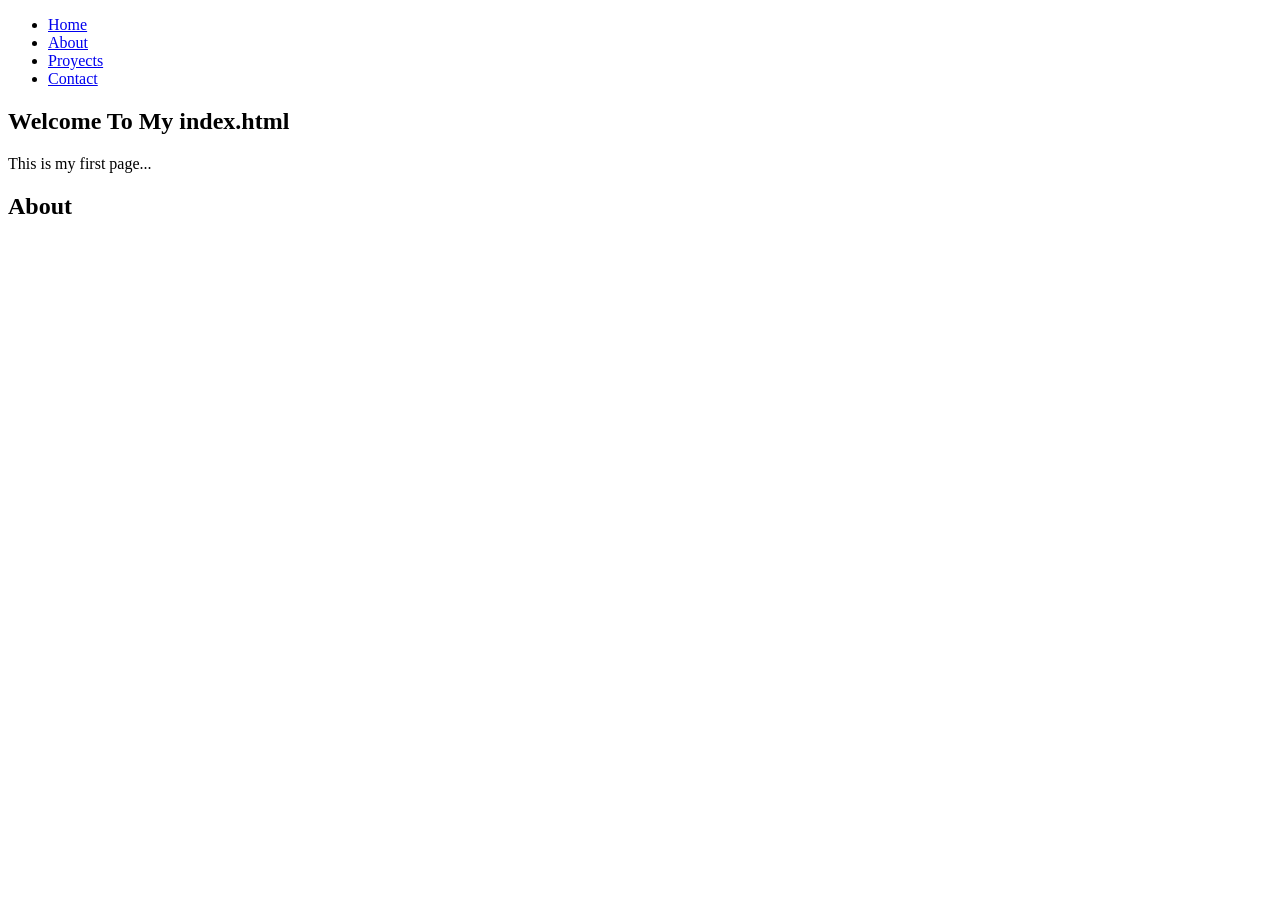
==== portafolio/index.html @ 55b814f0 "Add files via upload I'm sleepy..." ====
<!DOCTYPE html>
<html lang="en">
<head>
    <meta charset="UTF-8">
    <meta name="viewport" content="width=device-width, initial-scale=1.0">
    <!---Enlazar págs.-->
    <title>Violy</title>
    <nav>
        <ul>
            <li><a href="#home">Home</a></li>
            <li><a href="#about">About</a></li>
            <li><a href="#proyects">Proyects</a></li>
            <li><a href="#contact">Contact</a></li>
        </ul>
    </nav>
</head>
<body>
    <section #home>
        <h1>Welcome To My index.html</h1>
        <p>This is my first page...</p>
    </section>
    <section #about>
        <h2>About</h2>
        <p></p>
    </section>
</body>
</html>
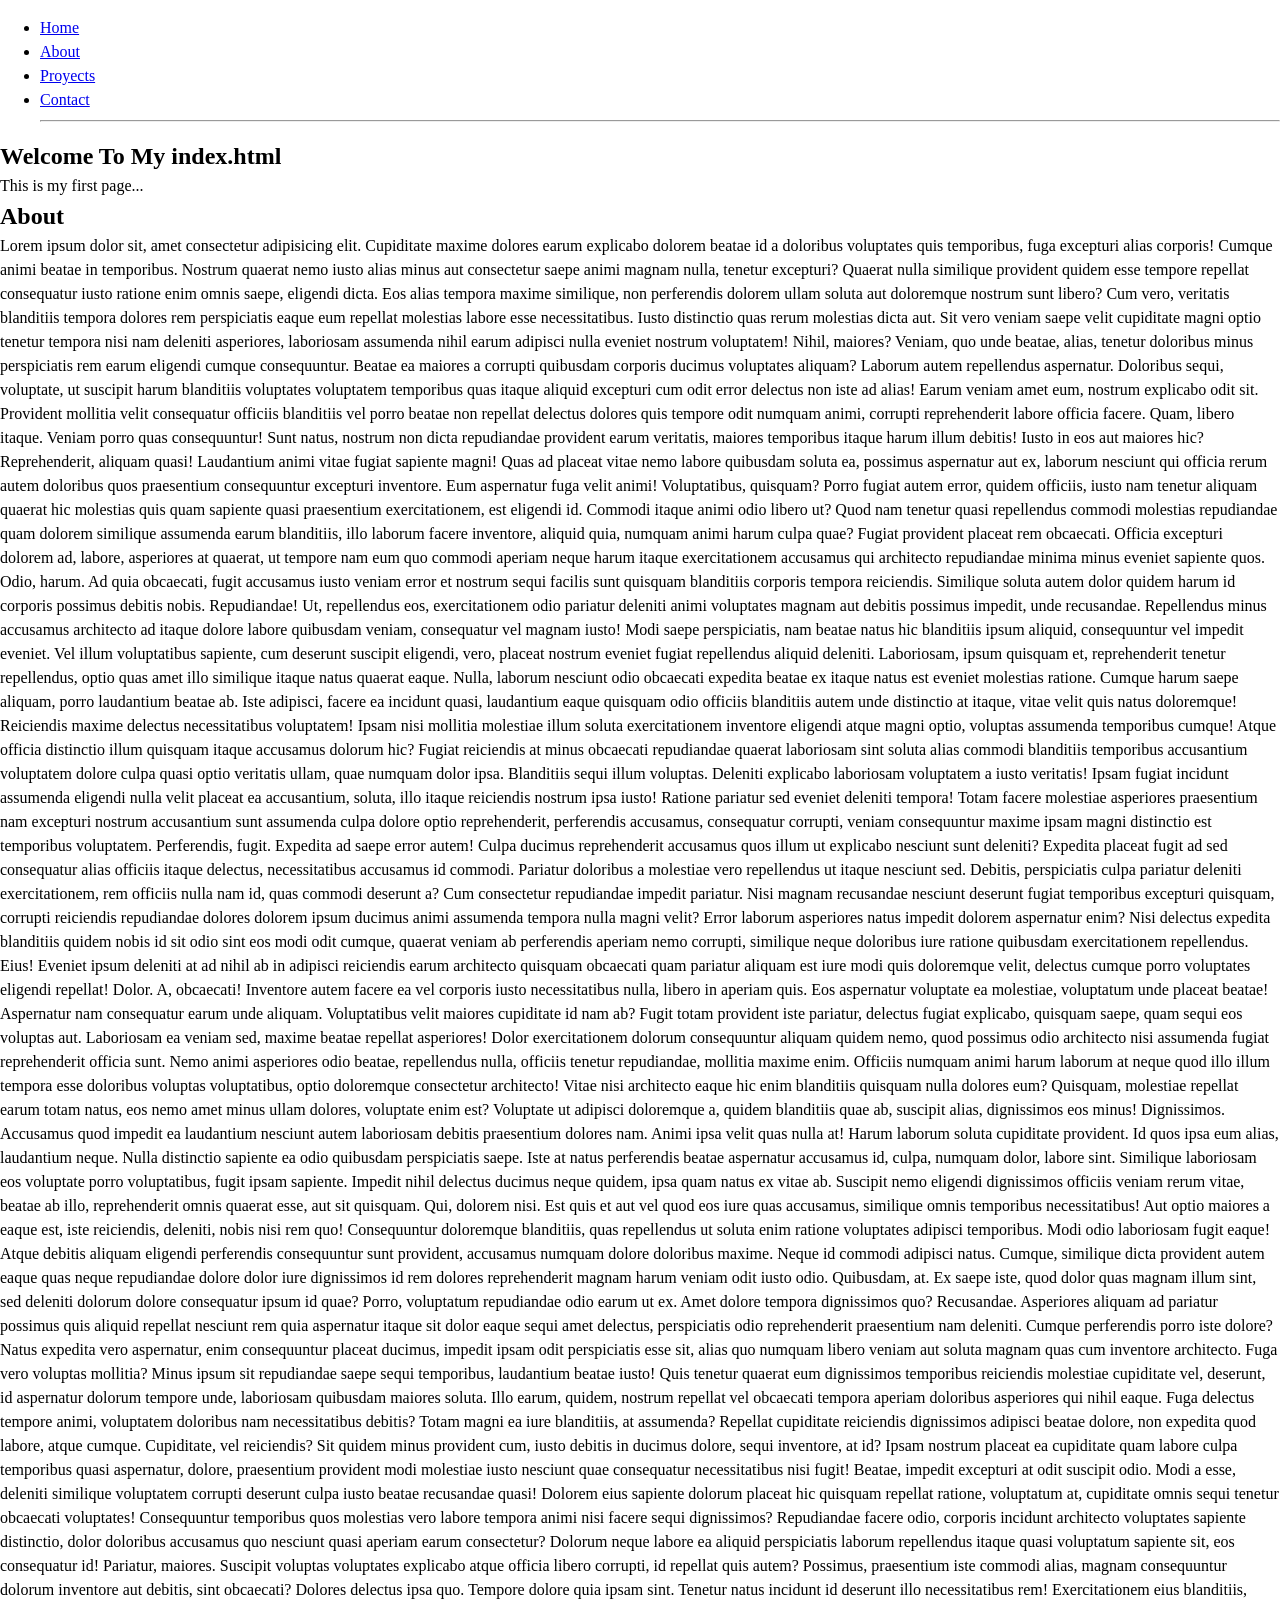
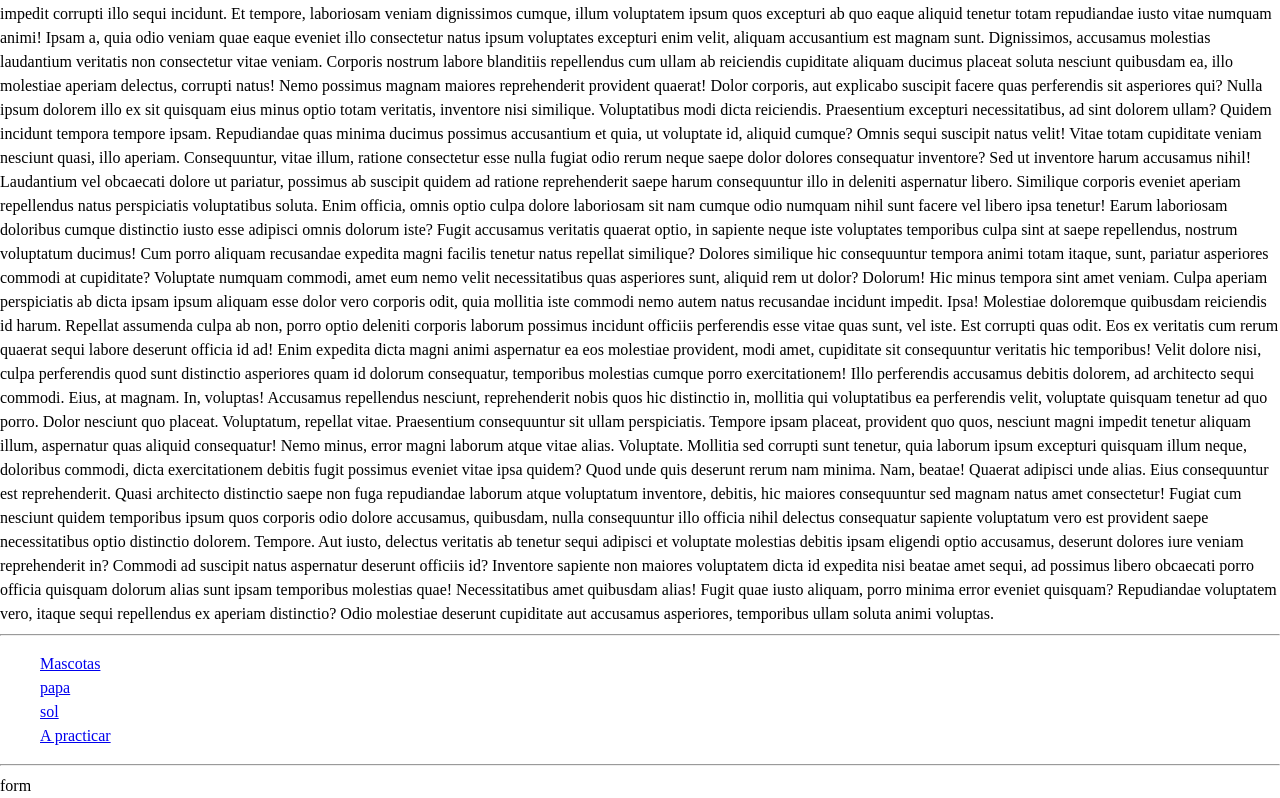
==== commit 1a0d3349: "Add files via upload Little changes" ====
--- a/portafolio/index.html
+++ b/portafolio/index.html
@@ -3,25 +3,107 @@
 <head>
     <meta charset="UTF-8">
     <meta name="viewport" content="width=device-width, initial-scale=1.0">
-    <!---Enlazar págs.-->
-    <title>Violy</title>
+    <link rel="stylesheet" href="styles.css">
+    <title>Sun Potato</title>
     <nav>
         <ul>
             <li><a href="#home">Home</a></li>
             <li><a href="#about">About</a></li>
             <li><a href="#proyects">Proyects</a></li>
-            <li><a href="#contact">Contact</a></li>
+            <li><a href="#contact">Contact</a></li><hr>
         </ul>
     </nav>
 </head>
 <body>
-    <section #home>
+    <section id="home">
         <h1>Welcome To My index.html</h1>
         <p>This is my first page...</p>
     </section>
-    <section #about>
+    <section id="about">
         <h2>About</h2>
-        <p></p>
+        <p>
+            Lorem ipsum dolor sit, amet consectetur adipisicing elit. Cupiditate maxime dolores earum explicabo dolorem beatae id a doloribus voluptates quis temporibus, fuga excepturi alias corporis! Cumque animi beatae in temporibus.
+            Nostrum quaerat nemo iusto alias minus aut consectetur saepe animi magnam nulla, tenetur excepturi? Quaerat nulla similique provident quidem esse tempore repellat consequatur iusto ratione enim omnis saepe, eligendi dicta.
+            Eos alias tempora maxime similique, non perferendis dolorem ullam soluta aut doloremque nostrum sunt libero? Cum vero, veritatis blanditiis tempora dolores rem perspiciatis eaque eum repellat molestias labore esse necessitatibus.
+            Iusto distinctio quas rerum molestias dicta aut. Sit vero veniam saepe velit cupiditate magni optio tenetur tempora nisi nam deleniti asperiores, laboriosam assumenda nihil earum adipisci nulla eveniet nostrum voluptatem!
+            Nihil, maiores? Veniam, quo unde beatae, alias, tenetur doloribus minus perspiciatis rem earum eligendi cumque consequuntur. Beatae ea maiores a corrupti quibusdam corporis ducimus voluptates aliquam? Laborum autem repellendus aspernatur.
+            Doloribus sequi, voluptate, ut suscipit harum blanditiis voluptates voluptatem temporibus quas itaque aliquid excepturi cum odit error delectus non iste ad alias! Earum veniam amet eum, nostrum explicabo odit sit.
+            Provident mollitia velit consequatur officiis blanditiis vel porro beatae non repellat delectus dolores quis tempore odit numquam animi, corrupti reprehenderit labore officia facere. Quam, libero itaque. Veniam porro quas consequuntur!
+            Sunt natus, nostrum non dicta repudiandae provident earum veritatis, maiores temporibus itaque harum illum debitis! Iusto in eos aut maiores hic? Reprehenderit, aliquam quasi! Laudantium animi vitae fugiat sapiente magni!
+            Quas ad placeat vitae nemo labore quibusdam soluta ea, possimus aspernatur aut ex, laborum nesciunt qui officia rerum autem doloribus quos praesentium consequuntur excepturi inventore. Eum aspernatur fuga velit animi!
+            Voluptatibus, quisquam? Porro fugiat autem error, quidem officiis, iusto nam tenetur aliquam quaerat hic molestias quis quam sapiente quasi praesentium exercitationem, est eligendi id. Commodi itaque animi odio libero ut?
+            Quod nam tenetur quasi repellendus commodi molestias repudiandae quam dolorem similique assumenda earum blanditiis, illo laborum facere inventore, aliquid quia, numquam animi harum culpa quae? Fugiat provident placeat rem obcaecati.
+            Officia excepturi dolorem ad, labore, asperiores at quaerat, ut tempore nam eum quo commodi aperiam neque harum itaque exercitationem accusamus qui architecto repudiandae minima minus eveniet sapiente quos. Odio, harum.
+            Ad quia obcaecati, fugit accusamus iusto veniam error et nostrum sequi facilis sunt quisquam blanditiis corporis tempora reiciendis. Similique soluta autem dolor quidem harum id corporis possimus debitis nobis. Repudiandae!
+            Ut, repellendus eos, exercitationem odio pariatur deleniti animi voluptates magnam aut debitis possimus impedit, unde recusandae. Repellendus minus accusamus architecto ad itaque dolore labore quibusdam veniam, consequatur vel magnam iusto!
+            Modi saepe perspiciatis, nam beatae natus hic blanditiis ipsum aliquid, consequuntur vel impedit eveniet. Vel illum voluptatibus sapiente, cum deserunt suscipit eligendi, vero, placeat nostrum eveniet fugiat repellendus aliquid deleniti.
+            Laboriosam, ipsum quisquam et, reprehenderit tenetur repellendus, optio quas amet illo similique itaque natus quaerat eaque. Nulla, laborum nesciunt odio obcaecati expedita beatae ex itaque natus est eveniet molestias ratione.
+            Cumque harum saepe aliquam, porro laudantium beatae ab. Iste adipisci, facere ea incidunt quasi, laudantium eaque quisquam odio officiis blanditiis autem unde distinctio at itaque, vitae velit quis natus doloremque!
+            Reiciendis maxime delectus necessitatibus voluptatem! Ipsam nisi mollitia molestiae illum soluta exercitationem inventore eligendi atque magni optio, voluptas assumenda temporibus cumque! Atque officia distinctio illum quisquam itaque accusamus dolorum hic?
+            Fugiat reiciendis at minus obcaecati repudiandae quaerat laboriosam sint soluta alias commodi blanditiis temporibus accusantium voluptatem dolore culpa quasi optio veritatis ullam, quae numquam dolor ipsa. Blanditiis sequi illum voluptas.
+            Deleniti explicabo laboriosam voluptatem a iusto veritatis! Ipsam fugiat incidunt assumenda eligendi nulla velit placeat ea accusantium, soluta, illo itaque reiciendis nostrum ipsa iusto! Ratione pariatur sed eveniet deleniti tempora!
+            Totam facere molestiae asperiores praesentium nam excepturi nostrum accusantium sunt assumenda culpa dolore optio reprehenderit, perferendis accusamus, consequatur corrupti, veniam consequuntur maxime ipsam magni distinctio est temporibus voluptatem. Perferendis, fugit.
+            Expedita ad saepe error autem! Culpa ducimus reprehenderit accusamus quos illum ut explicabo nesciunt sunt deleniti? Expedita placeat fugit ad sed consequatur alias officiis itaque delectus, necessitatibus accusamus id commodi.
+            Pariatur doloribus a molestiae vero repellendus ut itaque nesciunt sed. Debitis, perspiciatis culpa pariatur deleniti exercitationem, rem officiis nulla nam id, quas commodi deserunt a? Cum consectetur repudiandae impedit pariatur.
+            Nisi magnam recusandae nesciunt deserunt fugiat temporibus excepturi quisquam, corrupti reiciendis repudiandae dolores dolorem ipsum ducimus animi assumenda tempora nulla magni velit? Error laborum asperiores natus impedit dolorem aspernatur enim?
+            Nisi delectus expedita blanditiis quidem nobis id sit odio sint eos modi odit cumque, quaerat veniam ab perferendis aperiam nemo corrupti, similique neque doloribus iure ratione quibusdam exercitationem repellendus. Eius!
+            Eveniet ipsum deleniti at ad nihil ab in adipisci reiciendis earum architecto quisquam obcaecati quam pariatur aliquam est iure modi quis doloremque velit, delectus cumque porro voluptates eligendi repellat! Dolor.
+            A, obcaecati! Inventore autem facere ea vel corporis iusto necessitatibus nulla, libero in aperiam quis. Eos aspernatur voluptate ea molestiae, voluptatum unde placeat beatae! Aspernatur nam consequatur earum unde aliquam.
+            Voluptatibus velit maiores cupiditate id nam ab? Fugit totam provident iste pariatur, delectus fugiat explicabo, quisquam saepe, quam sequi eos voluptas aut. Laboriosam ea veniam sed, maxime beatae repellat asperiores!
+            Dolor exercitationem dolorum consequuntur aliquam quidem nemo, quod possimus odio architecto nisi assumenda fugiat reprehenderit officia sunt. Nemo animi asperiores odio beatae, repellendus nulla, officiis tenetur repudiandae, mollitia maxime enim.
+            Officiis numquam animi harum laborum at neque quod illo illum tempora esse doloribus voluptas voluptatibus, optio doloremque consectetur architecto! Vitae nisi architecto eaque hic enim blanditiis quisquam nulla dolores eum?
+            Quisquam, molestiae repellat earum totam natus, eos nemo amet minus ullam dolores, voluptate enim est? Voluptate ut adipisci doloremque a, quidem blanditiis quae ab, suscipit alias, dignissimos eos minus! Dignissimos.
+            Accusamus quod impedit ea laudantium nesciunt autem laboriosam debitis praesentium dolores nam. Animi ipsa velit quas nulla at! Harum laborum soluta cupiditate provident. Id quos ipsa eum alias, laudantium neque.
+            Nulla distinctio sapiente ea odio quibusdam perspiciatis saepe. Iste at natus perferendis beatae aspernatur accusamus id, culpa, numquam dolor, labore sint. Similique laboriosam eos voluptate porro voluptatibus, fugit ipsam sapiente.
+            Impedit nihil delectus ducimus neque quidem, ipsa quam natus ex vitae ab. Suscipit nemo eligendi dignissimos officiis veniam rerum vitae, beatae ab illo, reprehenderit omnis quaerat esse, aut sit quisquam.
+            Qui, dolorem nisi. Est quis et aut vel quod eos iure quas accusamus, similique omnis temporibus necessitatibus! Aut optio maiores a eaque est, iste reiciendis, deleniti, nobis nisi rem quo!
+            Consequuntur doloremque blanditiis, quas repellendus ut soluta enim ratione voluptates adipisci temporibus. Modi odio laboriosam fugit eaque! Atque debitis aliquam eligendi perferendis consequuntur sunt provident, accusamus numquam dolore doloribus maxime.
+            Neque id commodi adipisci natus. Cumque, similique dicta provident autem eaque quas neque repudiandae dolore dolor iure dignissimos id rem dolores reprehenderit magnam harum veniam odit iusto odio. Quibusdam, at.
+            Ex saepe iste, quod dolor quas magnam illum sint, sed deleniti dolorum dolore consequatur ipsum id quae? Porro, voluptatum repudiandae odio earum ut ex. Amet dolore tempora dignissimos quo? Recusandae.
+            Asperiores aliquam ad pariatur possimus quis aliquid repellat nesciunt rem quia aspernatur itaque sit dolor eaque sequi amet delectus, perspiciatis odio reprehenderit praesentium nam deleniti. Cumque perferendis porro iste dolore?
+            Natus expedita vero aspernatur, enim consequuntur placeat ducimus, impedit ipsam odit perspiciatis esse sit, alias quo numquam libero veniam aut soluta magnam quas cum inventore architecto. Fuga vero voluptas mollitia?
+            Minus ipsum sit repudiandae saepe sequi temporibus, laudantium beatae iusto! Quis tenetur quaerat eum dignissimos temporibus reiciendis molestiae cupiditate vel, deserunt, id aspernatur dolorum tempore unde, laboriosam quibusdam maiores soluta.
+            Illo earum, quidem, nostrum repellat vel obcaecati tempora aperiam doloribus asperiores qui nihil eaque. Fuga delectus tempore animi, voluptatem doloribus nam necessitatibus debitis? Totam magni ea iure blanditiis, at assumenda?
+            Repellat cupiditate reiciendis dignissimos adipisci beatae dolore, non expedita quod labore, atque cumque. Cupiditate, vel reiciendis? Sit quidem minus provident cum, iusto debitis in ducimus dolore, sequi inventore, at id?
+            Ipsam nostrum placeat ea cupiditate quam labore culpa temporibus quasi aspernatur, dolore, praesentium provident modi molestiae iusto nesciunt quae consequatur necessitatibus nisi fugit! Beatae, impedit excepturi at odit suscipit odio.
+            Modi a esse, deleniti similique voluptatem corrupti deserunt culpa iusto beatae recusandae quasi! Dolorem eius sapiente dolorum placeat hic quisquam repellat ratione, voluptatum at, cupiditate omnis sequi tenetur obcaecati voluptates!
+            Consequuntur temporibus quos molestias vero labore tempora animi nisi facere sequi dignissimos? Repudiandae facere odio, corporis incidunt architecto voluptates sapiente distinctio, dolor doloribus accusamus quo nesciunt quasi aperiam earum consectetur?
+            Dolorum neque labore ea aliquid perspiciatis laborum repellendus itaque quasi voluptatum sapiente sit, eos consequatur id! Pariatur, maiores. Suscipit voluptas voluptates explicabo atque officia libero corrupti, id repellat quis autem?
+            Possimus, praesentium iste commodi alias, magnam consequuntur dolorum inventore aut debitis, sint obcaecati? Dolores delectus ipsa quo. Tempore dolore quia ipsam sint. Tenetur natus incidunt id deserunt illo necessitatibus rem!
+            Exercitationem eius blanditiis, impedit corrupti illo sequi incidunt. Et tempore, laboriosam veniam dignissimos cumque, illum voluptatem ipsum quos excepturi ab quo eaque aliquid tenetur totam repudiandae iusto vitae numquam animi!
+            Ipsam a, quia odio veniam quae eaque eveniet illo consectetur natus ipsum voluptates excepturi enim velit, aliquam accusantium est magnam sunt. Dignissimos, accusamus molestias laudantium veritatis non consectetur vitae veniam.
+            Corporis nostrum labore blanditiis repellendus cum ullam ab reiciendis cupiditate aliquam ducimus placeat soluta nesciunt quibusdam ea, illo molestiae aperiam delectus, corrupti natus! Nemo possimus magnam maiores reprehenderit provident quaerat!
+            Dolor corporis, aut explicabo suscipit facere quas perferendis sit asperiores qui? Nulla ipsum dolorem illo ex sit quisquam eius minus optio totam veritatis, inventore nisi similique. Voluptatibus modi dicta reiciendis.
+            Praesentium excepturi necessitatibus, ad sint dolorem ullam? Quidem incidunt tempora tempore ipsam. Repudiandae quas minima ducimus possimus accusantium et quia, ut voluptate id, aliquid cumque? Omnis sequi suscipit natus velit!
+            Vitae totam cupiditate veniam nesciunt quasi, illo aperiam. Consequuntur, vitae illum, ratione consectetur esse nulla fugiat odio rerum neque saepe dolor dolores consequatur inventore? Sed ut inventore harum accusamus nihil!
+            Laudantium vel obcaecati dolore ut pariatur, possimus ab suscipit quidem ad ratione reprehenderit saepe harum consequuntur illo in deleniti aspernatur libero. Similique corporis eveniet aperiam repellendus natus perspiciatis voluptatibus soluta.
+            Enim officia, omnis optio culpa dolore laboriosam sit nam cumque odio numquam nihil sunt facere vel libero ipsa tenetur! Earum laboriosam doloribus cumque distinctio iusto esse adipisci omnis dolorum iste?
+            Fugit accusamus veritatis quaerat optio, in sapiente neque iste voluptates temporibus culpa sint at saepe repellendus, nostrum voluptatum ducimus! Cum porro aliquam recusandae expedita magni facilis tenetur natus repellat similique?
+            Dolores similique hic consequuntur tempora animi totam itaque, sunt, pariatur asperiores commodi at cupiditate? Voluptate numquam commodi, amet eum nemo velit necessitatibus quas asperiores sunt, aliquid rem ut dolor? Dolorum!
+            Hic minus tempora sint amet veniam. Culpa aperiam perspiciatis ab dicta ipsam ipsum aliquam esse dolor vero corporis odit, quia mollitia iste commodi nemo autem natus recusandae incidunt impedit. Ipsa!
+            Molestiae doloremque quibusdam reiciendis id harum. Repellat assumenda culpa ab non, porro optio deleniti corporis laborum possimus incidunt officiis perferendis esse vitae quas sunt, vel iste. Est corrupti quas odit.
+            Eos ex veritatis cum rerum quaerat sequi labore deserunt officia id ad! Enim expedita dicta magni animi aspernatur ea eos molestiae provident, modi amet, cupiditate sit consequuntur veritatis hic temporibus!
+            Velit dolore nisi, culpa perferendis quod sunt distinctio asperiores quam id dolorum consequatur, temporibus molestias cumque porro exercitationem! Illo perferendis accusamus debitis dolorem, ad architecto sequi commodi. Eius, at magnam.
+            In, voluptas! Accusamus repellendus nesciunt, reprehenderit nobis quos hic distinctio in, mollitia qui voluptatibus ea perferendis velit, voluptate quisquam tenetur ad quo porro. Dolor nesciunt quo placeat. Voluptatum, repellat vitae.
+            Praesentium consequuntur sit ullam perspiciatis. Tempore ipsam placeat, provident quo quos, nesciunt magni impedit tenetur aliquam illum, aspernatur quas aliquid consequatur! Nemo minus, error magni laborum atque vitae alias. Voluptate.
+            Mollitia sed corrupti sunt tenetur, quia laborum ipsum excepturi quisquam illum neque, doloribus commodi, dicta exercitationem debitis fugit possimus eveniet vitae ipsa quidem? Quod unde quis deserunt rerum nam minima.
+            Nam, beatae! Quaerat adipisci unde alias. Eius consequuntur est reprehenderit. Quasi architecto distinctio saepe non fuga repudiandae laborum atque voluptatum inventore, debitis, hic maiores consequuntur sed magnam natus amet consectetur!
+            Fugiat cum nesciunt quidem temporibus ipsum quos corporis odio dolore accusamus, quibusdam, nulla consequuntur illo officia nihil delectus consequatur sapiente voluptatum vero est provident saepe necessitatibus optio distinctio dolorem. Tempore.
+            Aut iusto, delectus veritatis ab tenetur sequi adipisci et voluptate molestias debitis ipsam eligendi optio accusamus, deserunt dolores iure veniam reprehenderit in? Commodi ad suscipit natus aspernatur deserunt officiis id?
+            Inventore sapiente non maiores voluptatem dicta id expedita nisi beatae amet sequi, ad possimus libero obcaecati porro officia quisquam dolorum alias sunt ipsam temporibus molestias quae! Necessitatibus amet quibusdam alias!
+            Fugit quae iusto aliquam, porro minima error eveniet quisquam? Repudiandae voluptatem vero, itaque sequi repellendus ex aperiam distinctio? Odio molestiae deserunt cupiditate aut accusamus asperiores, temporibus ullam soluta animi voluptas.
+        </p>
+    </section><hr>
+    <section id="proyects">
+        <ol>
+            <a href="mascotas.html">Mascotas</a><br>
+            <a href="pio.pe">papa</a><br>
+            <a href="pato.miau">sol</a><br>
+            <a href="alejo.nosealeje">A practicar</a><br>
+        </ol>
+    </section><hr>
+    <section id="contact">
+        form
     </section>
 </body>
 </html>
--- a/portafolio/styles.css
+++ b/portafolio/styles.css
@@ -0,0 +1,39 @@
+/* Box sizing rules */
+*,
+*::before,
+*::after {
+  box-sizing: border-box;
+}
+
+/* Remove default margin */
+body,
+h1,
+h2,
+h3,
+h4,
+p,
+figure,
+blockquote,
+dl,
+dd {
+  margin: 0;
+}
+
+/* Remove list styles on ul, ol elements with a list role, which suggests default styling will be removed */
+ul[role='list'],
+ol[role='list'] {
+  list-style: none;
+}
+
+/* Set core root defaults */
+html:focus-within {
+  scroll-behavior: smooth;
+}
+
+/* Set core body defaults */
+body {
+  text-rendering: optimizeSpeed;
+  line-height: 1.5;
+}
+
+/* Here finishes the reset CSS */
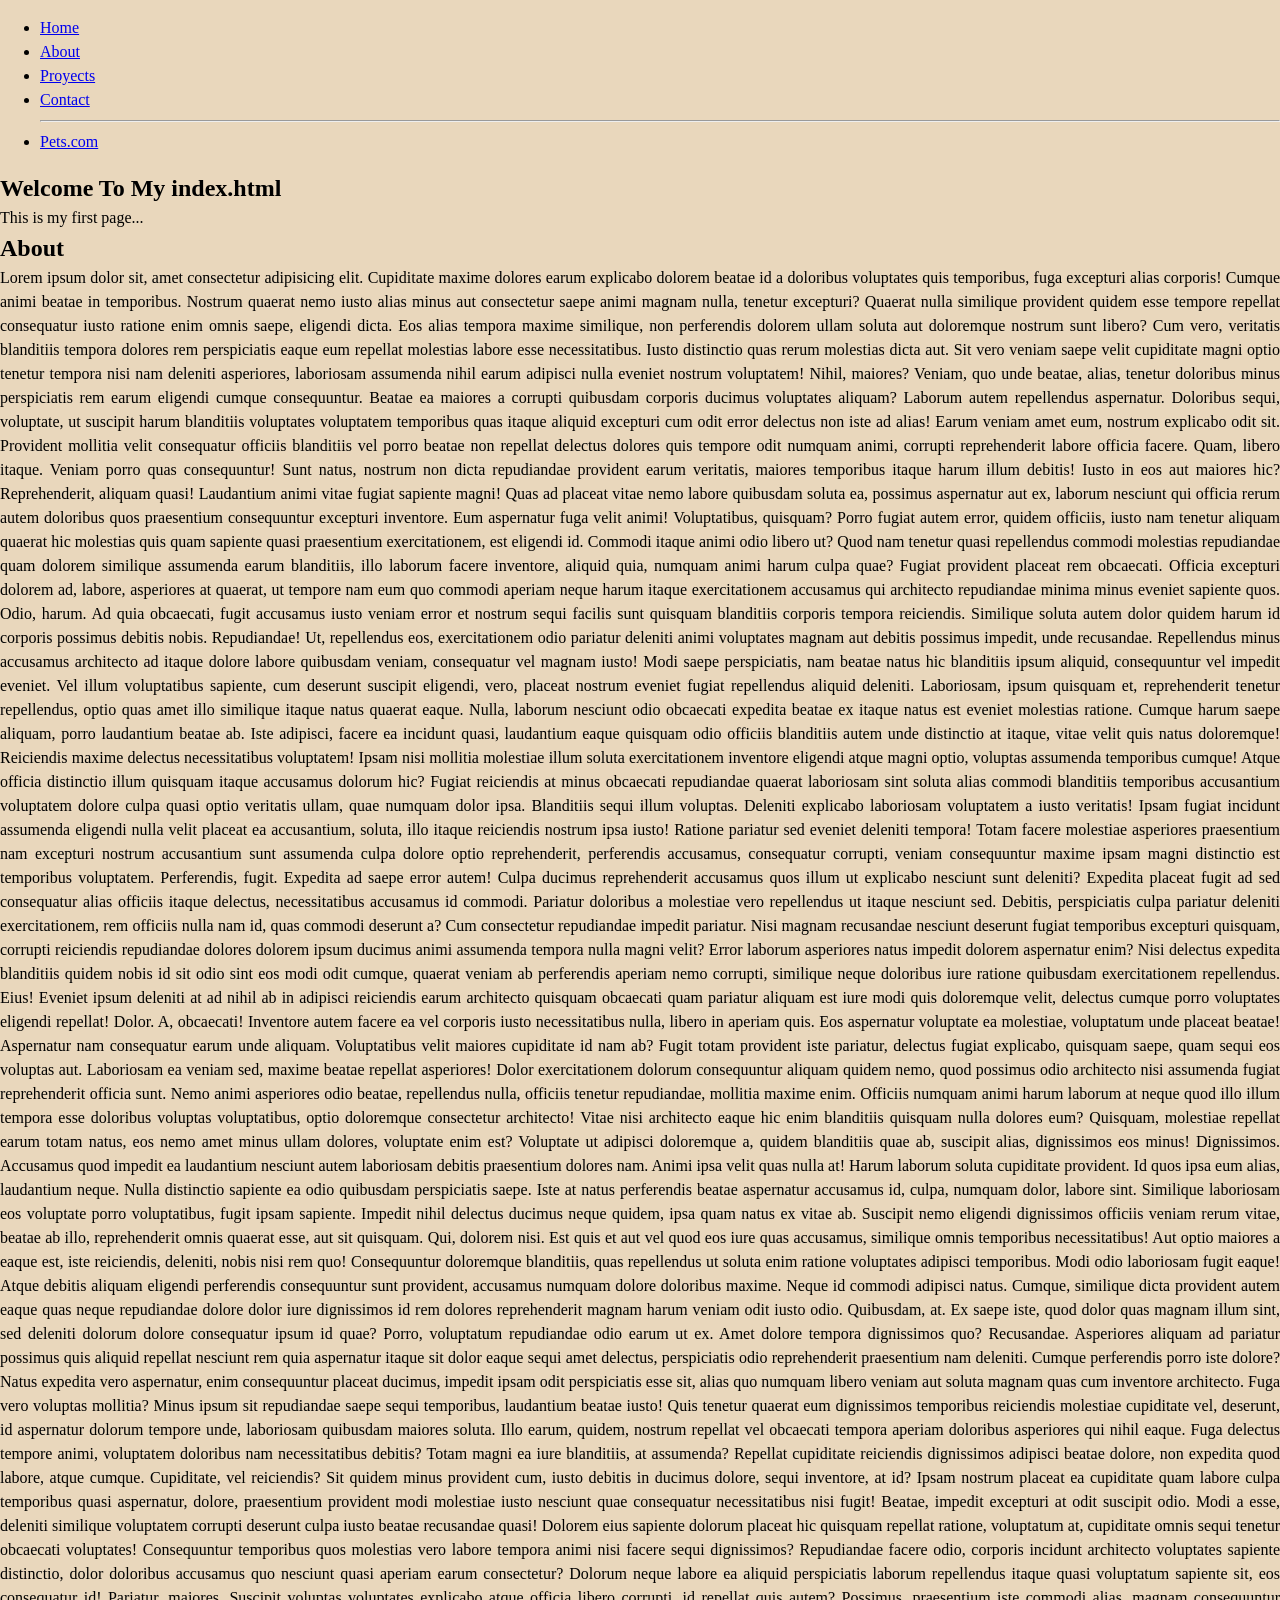
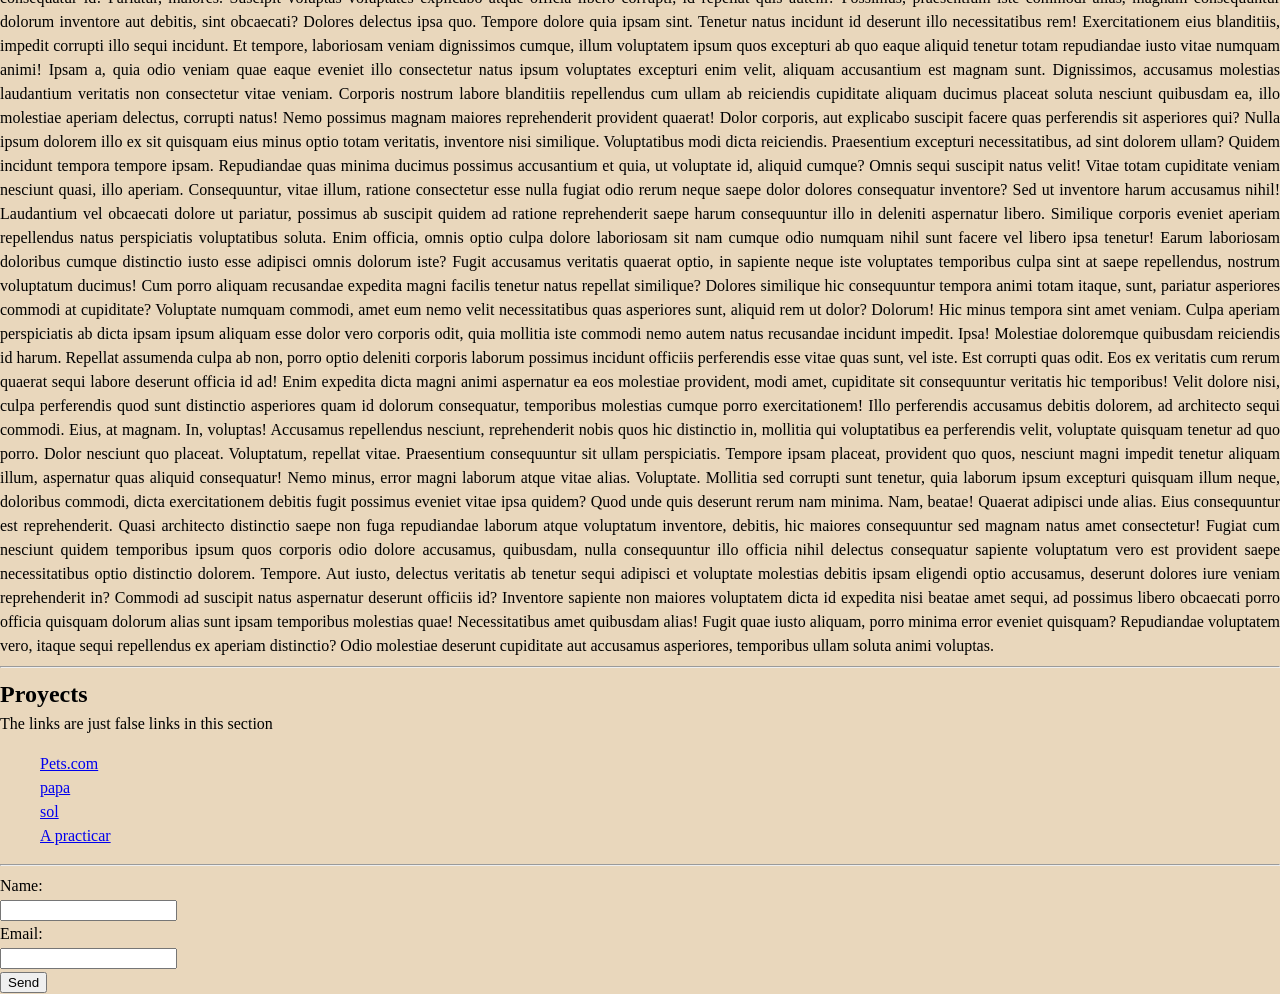
==== commit d3c18aad: "Add files via upload ." ====
--- a/portafolio/index.html
+++ b/portafolio/index.html
@@ -11,6 +11,7 @@
             <li><a href="#about">About</a></li>
             <li><a href="#proyects">Proyects</a></li>
             <li><a href="#contact">Contact</a></li><hr>
+            <li><a href="pets.html">Pets.com</a></li>
         </ul>
     </nav>
 </head>
@@ -94,16 +95,26 @@
             Fugit quae iusto aliquam, porro minima error eveniet quisquam? Repudiandae voluptatem vero, itaque sequi repellendus ex aperiam distinctio? Odio molestiae deserunt cupiditate aut accusamus asperiores, temporibus ullam soluta animi voluptas.
         </p>
     </section><hr>
+    <h2>Proyects</h2>
     <section id="proyects">
+        <p>The links are just false links in this section</p>
         <ol>
-            <a href="mascotas.html">Mascotas</a><br>
+            <a href="pets.html">Pets.com</a><br>
             <a href="pio.pe">papa</a><br>
             <a href="pato.miau">sol</a><br>
             <a href="alejo.nosealeje">A practicar</a><br>
         </ol>
     </section><hr>
     <section id="contact">
-        form
+        <form action="">
+            <label for="name">Name:</label><br>
+            <input type="text" id="name" name="name"><br>
+
+            <label for="email">Email:</label><br>
+            <input type="email" id="email" name="email"><br>
+
+            <button type="submit" value="Submit">Send</button>
+        </form>
     </section>
 </body>
 </html>
--- a/portafolio/styles.css
+++ b/portafolio/styles.css
@@ -34,6 +34,15 @@
 body {
   text-rendering: optimizeSpeed;
   line-height: 1.5;
+  text-align: justify;
 }
 
 /* Here finishes the reset CSS */
+body{
+  background-color: rgb(233, 215, 188);
+}
+
+hr{
+  background-color: rgb(243, 200, 137);
+}
+
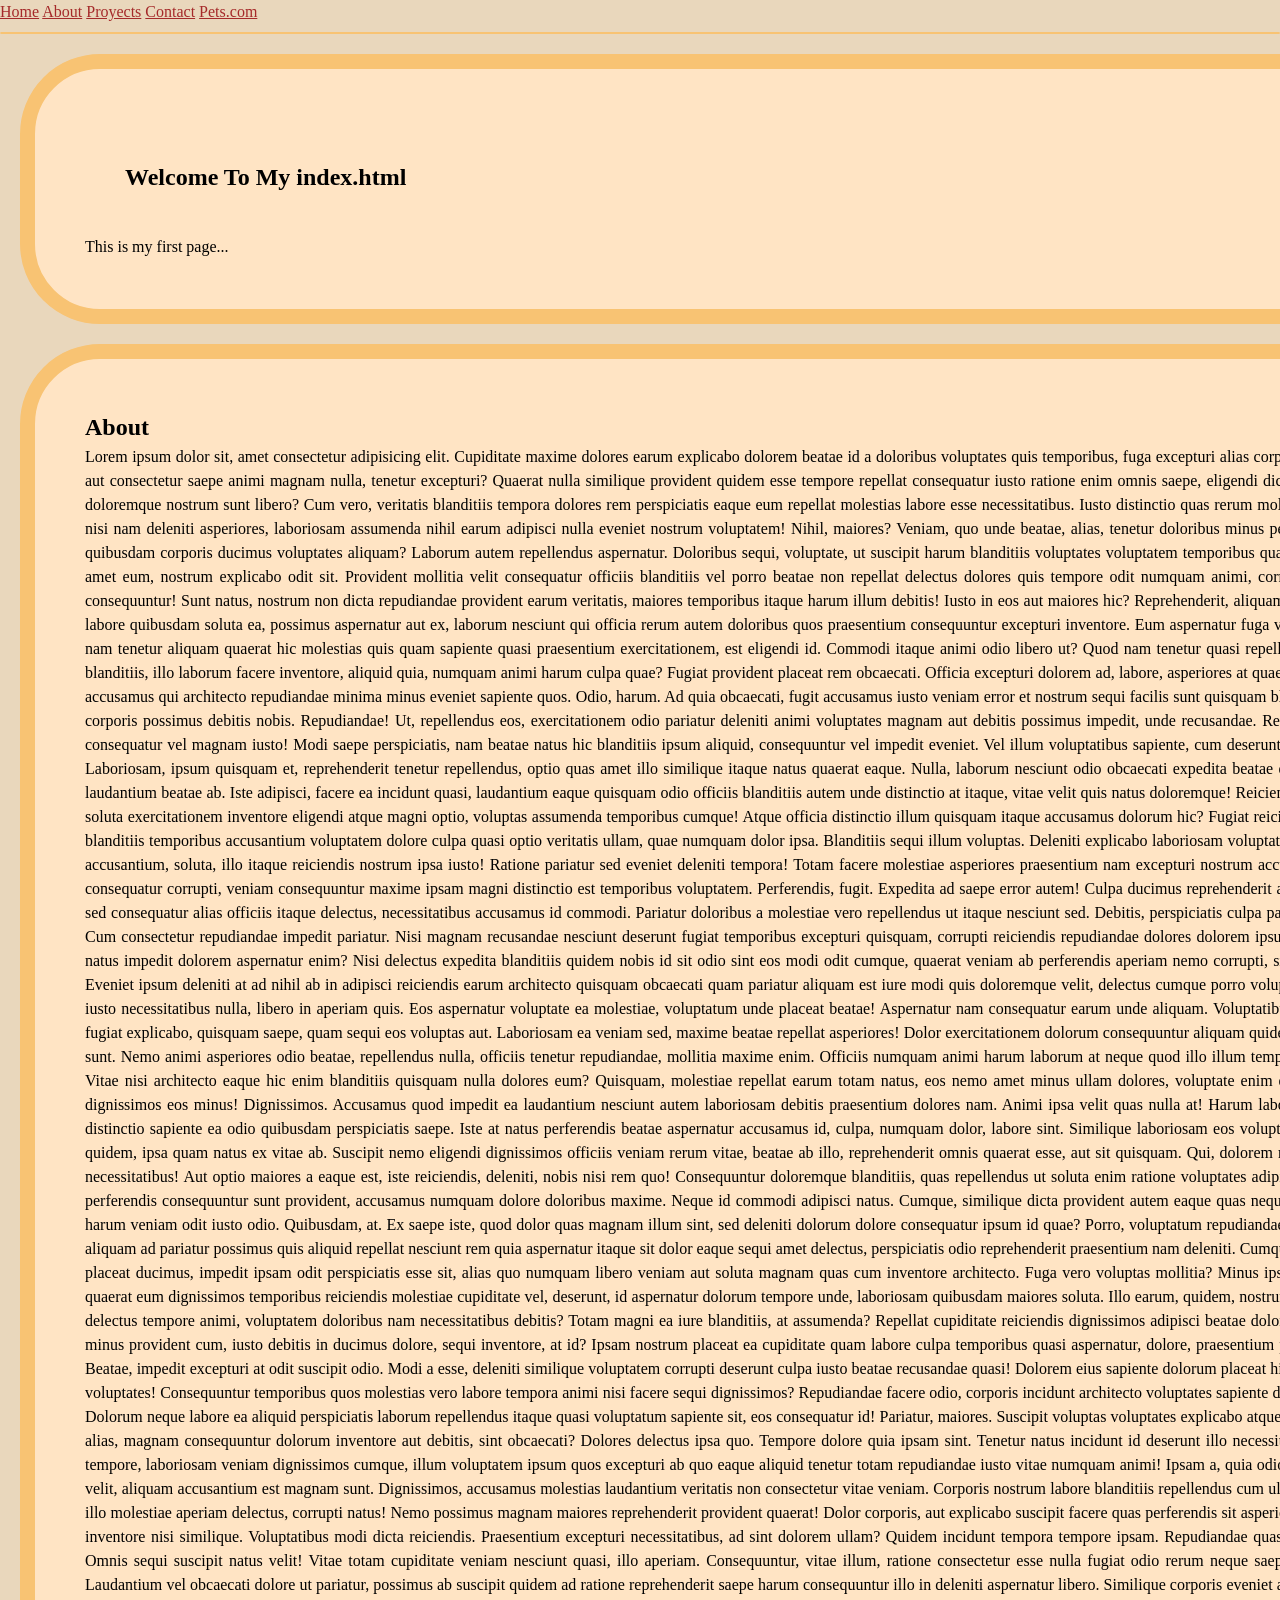
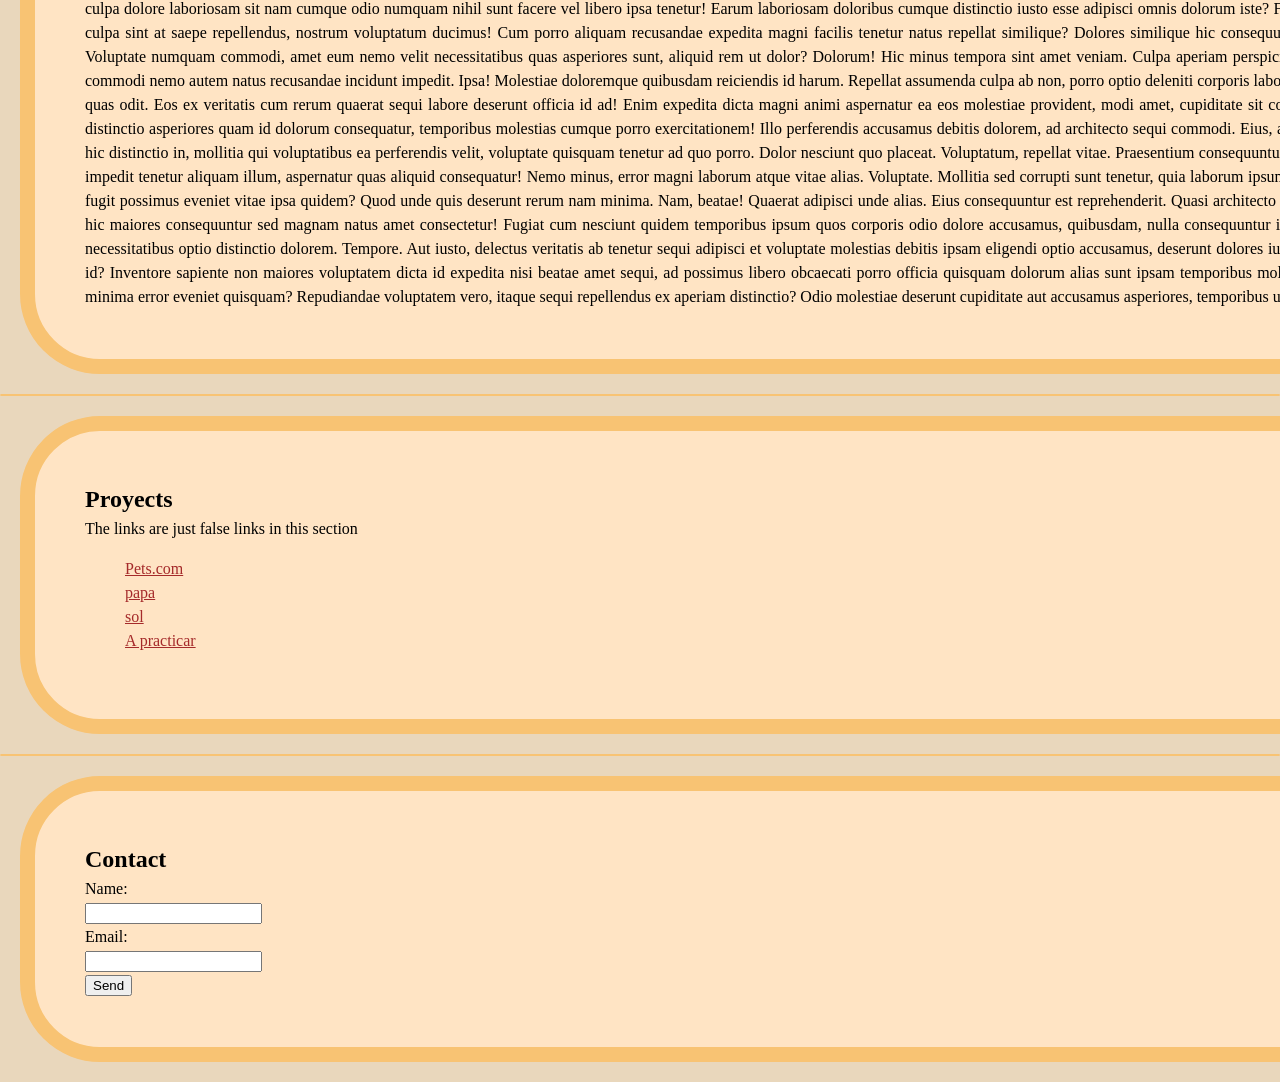
==== commit 81c71281: "Add files via upload Style" ====
--- a/portafolio/index.html
+++ b/portafolio/index.html
@@ -6,13 +6,11 @@
     <link rel="stylesheet" href="styles.css">
     <title>Sun Potato</title>
     <nav>
-        <ul>
-            <li><a href="#home">Home</a></li>
-            <li><a href="#about">About</a></li>
-            <li><a href="#proyects">Proyects</a></li>
-            <li><a href="#contact">Contact</a></li><hr>
-            <li><a href="pets.html">Pets.com</a></li>
-        </ul>
+        <a href="#home">Home</a>
+        <a href="#about">About</a>
+        <a href="#proyects">Proyects</a>
+        <a href="#contact">Contact</a>
+        <a href="pets.html">Pets.com</a><hr>
     </nav>
 </head>
 <body>
@@ -95,17 +93,19 @@
             Fugit quae iusto aliquam, porro minima error eveniet quisquam? Repudiandae voluptatem vero, itaque sequi repellendus ex aperiam distinctio? Odio molestiae deserunt cupiditate aut accusamus asperiores, temporibus ullam soluta animi voluptas.
         </p>
     </section><hr>
-    <h2>Proyects</h2>
+
     <section id="proyects">
+        <h2>Proyects</h2>
         <p>The links are just false links in this section</p>
-        <ol>
+        <ul>
             <a href="pets.html">Pets.com</a><br>
             <a href="pio.pe">papa</a><br>
             <a href="pato.miau">sol</a><br>
             <a href="alejo.nosealeje">A practicar</a><br>
-        </ol>
+        </ul>
     </section><hr>
     <section id="contact">
+        <h2>Contact</h2>
         <form action="">
             <label for="name">Name:</label><br>
             <input type="text" id="name" name="name"><br>
--- a/portafolio/styles.css
+++ b/portafolio/styles.css
@@ -44,5 +44,28 @@
 
 hr{
   background-color: rgb(243, 200, 137);
+  border: 0.1em solid rgb(248, 195, 115);
+  border-radius: 0.1em;
 }
 
+section{
+  width: 116.5em;
+  border: 15px solid rgb(248, 195, 115);
+  border-radius: 5em;
+  padding: 50px;
+  margin: 20px;
+  background-color: bisque;
+}
+
+h1{
+  padding: 40px;
+}
+
+nav{
+  text-align-last: left;
+  
+}
+
+a{
+  color: brown;
+}
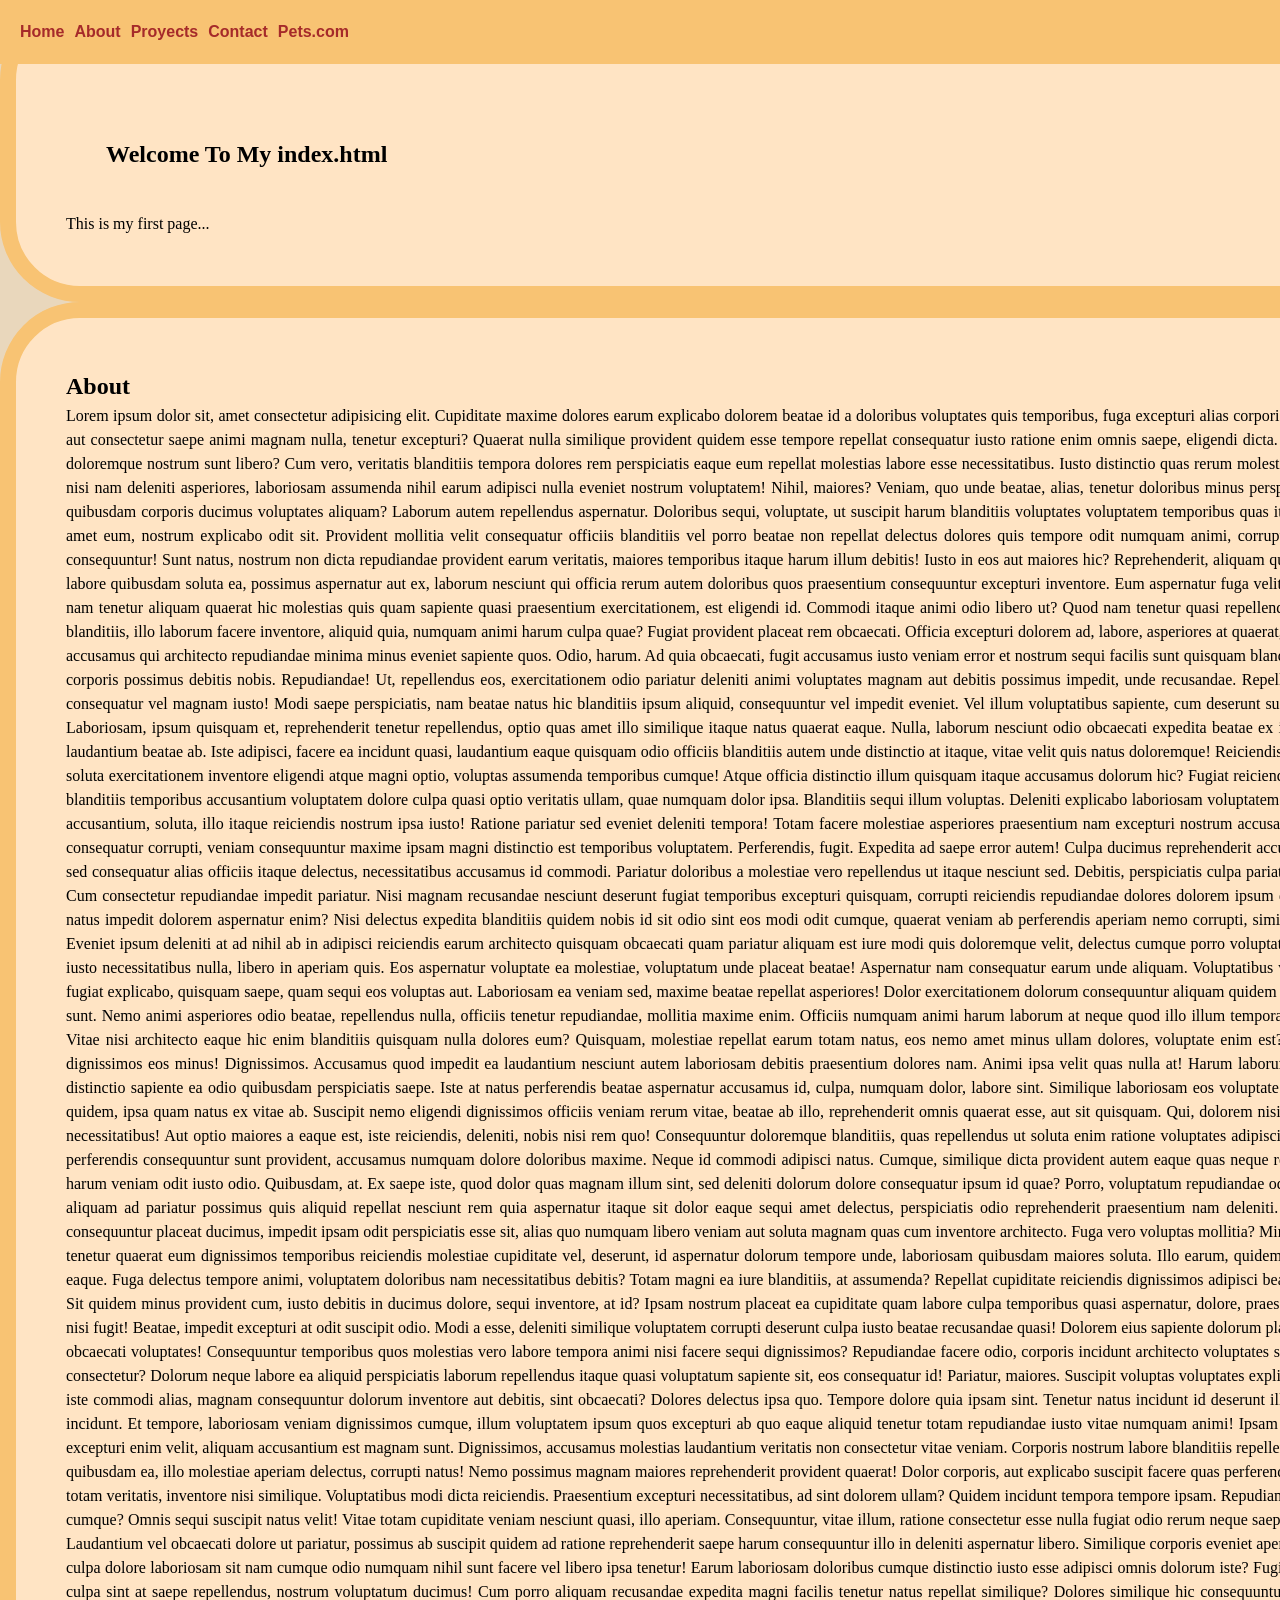
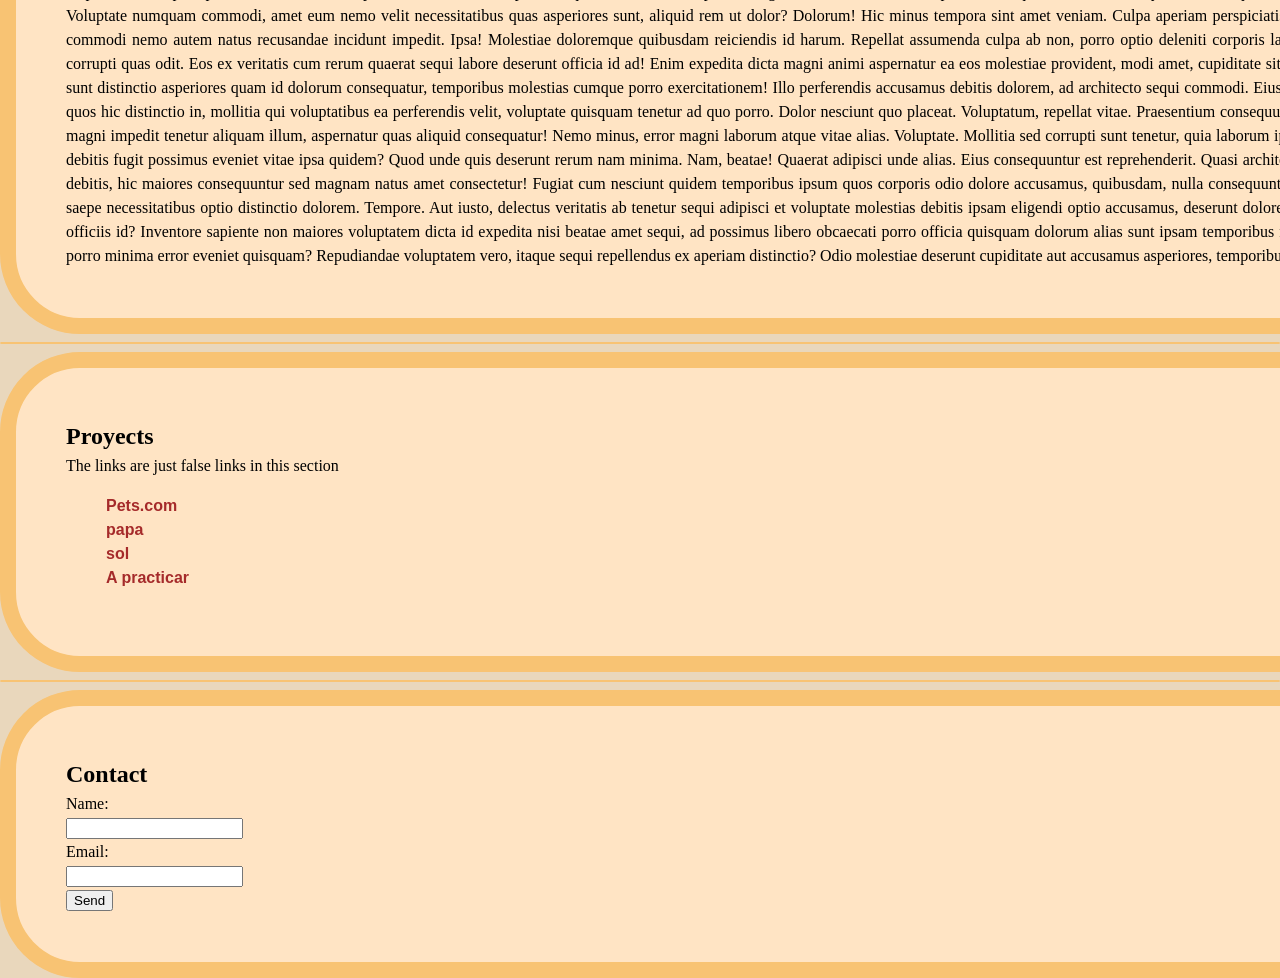
==== commit 68411d34: "Add files via upload CSS" ====
--- a/portafolio/index.html
+++ b/portafolio/index.html
@@ -5,13 +5,15 @@
     <meta name="viewport" content="width=device-width, initial-scale=1.0">
     <link rel="stylesheet" href="styles.css">
     <title>Sun Potato</title>
-    <nav>
-        <a href="#home">Home</a>
-        <a href="#about">About</a>
-        <a href="#proyects">Proyects</a>
-        <a href="#contact">Contact</a>
-        <a href="pets.html">Pets.com</a><hr>
-    </nav>
+    <header>
+        <nav>
+            <a href="#home">Home</a>
+            <a href="#about">About</a>
+            <a href="#proyects">Proyects</a>
+            <a href="#contact">Contact</a>
+            <a href="pets.html">Pets.com</a><hr>
+        </nav>
+    </header>
 </head>
 <body>
     <section id="home">
--- a/portafolio/styles.css
+++ b/portafolio/styles.css
@@ -37,7 +37,19 @@
   text-align: justify;
 }
 
-/* Here finishes the reset CSS */
+
+
+/* Here 
+finishes 
+the 
+reset 
+CSS */
+
+header{
+  display:flex; /* Acomoda de forma horizontal */
+  justify-content: space-around;
+}
+
 body{
   background-color: rgb(233, 215, 188);
 }
@@ -50,22 +62,44 @@
 
 section{
   width: 116.5em;
-  border: 15px solid rgb(248, 195, 115);
+  border: 1em solid rgb(248, 195, 115);
   border-radius: 5em;
   padding: 50px;
-  margin: 20px;
   background-color: bisque;
 }
 
+/* Margin de los bordes hacia fuera
+y padding es de los bordes hacia dentro */
+
 h1{
   padding: 40px;
+  margin-top: 30px; 
 }
 
 nav{
-  text-align-last: left;
-  
+  display: flex;
+  gap: 10px; /* Separación entre cosas
+  dependiendo de cómo se tenga organizado
+  (horizontal o vertical */
+  padding: 20px;
+  background-color: rgb(248, 195, 115);
+  position: fixed; 
+  width: 100%;
+  margin-bottom: 20px;
 }
 
 a{
   color: brown;
+  text-decoration: none;
+  font-weight: 600;
+  font-family: 'Franklin Gothic Medium', 'Arial Narrow', Arial, sans-serif;
+}
+
+a:hover{
+  color: rgb(70, 18, 18);
+}
+
+img{
+  border-radius: 15px;
+  box-shadow: 5px 5px 10px 2px rgba(71, 18, 18, 0.3);
 }
